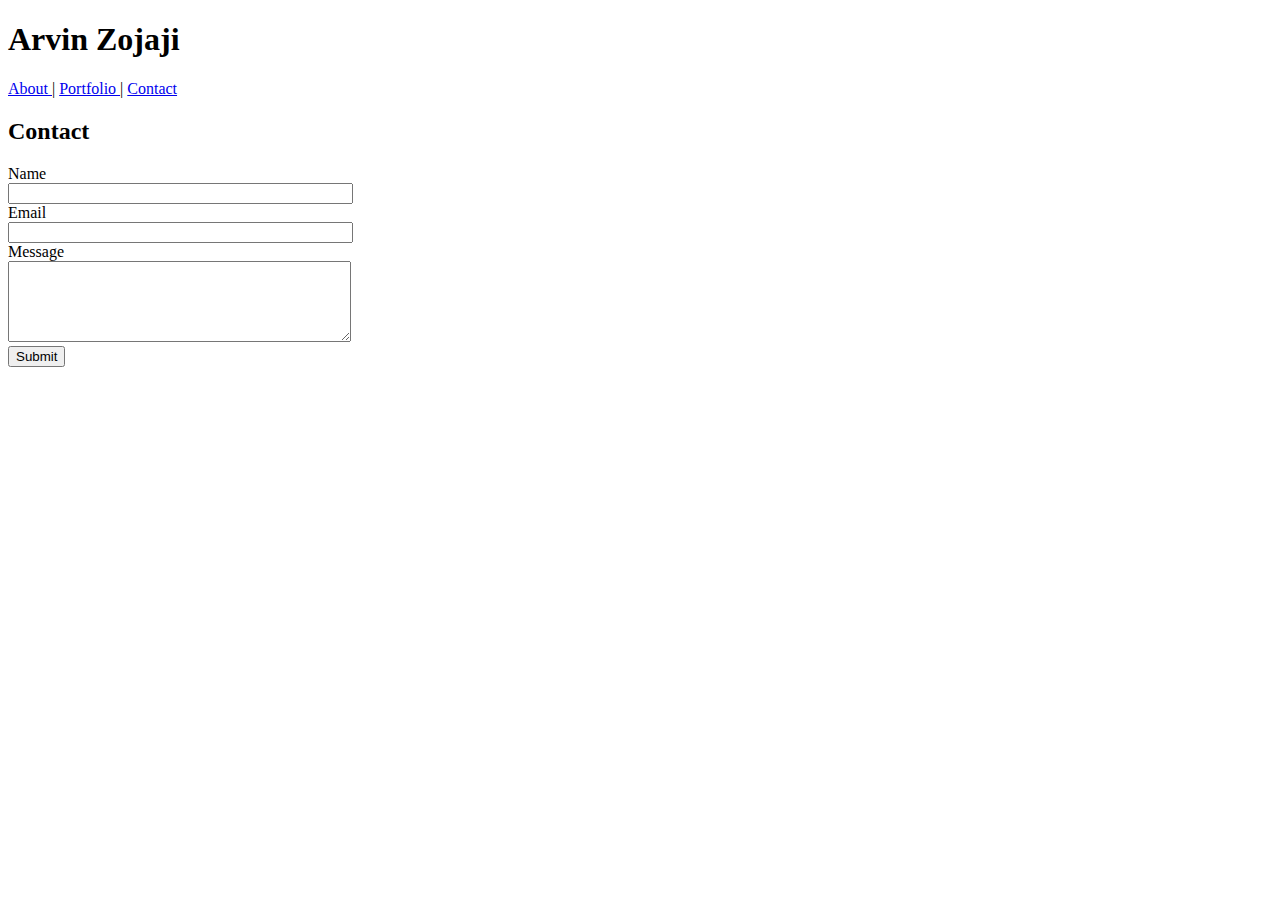
==== contact.html @ 24538d51 "completed html for index, contact, and portfolio" ====
<!DOCTYPE html>
<html lang="en">

<head>
    <meta charset="UTF-8">
    <title>Arvin's Basic Portfolio</title>
</head>

<body>
    <div id="headerArea">
        <div id="myName">
            <h1>Arvin Zojaji</h1>
        </div>
        <div id="navigation">
            <a href="index.html">About </a>
            <span class="pipeSigns">| </span>
            <a href="portfolio.html">Portfolio </a>
            <span class="pipeSigns">| </span>
            <a href="contact.html">Contact</a>
        </div>
    </div>

    <div id="mainBody">
        <div id="mainBodyTitle">
            <h2>Contact</h2>
        </div>
        <form>
            Name<br>
            <input type="text" name="name" size="40"><br>
            Email<br>
            <input type="text" name="email" size="40"><br>
            Message<br>
            <textarea type="text" name="message" cols="40" rows="5"></textarea><br>
            <input id="submitButton" type="submit" value="Submit">
        </form>
    </div>

    <div id="footerArea"></div>

</body>

</html>
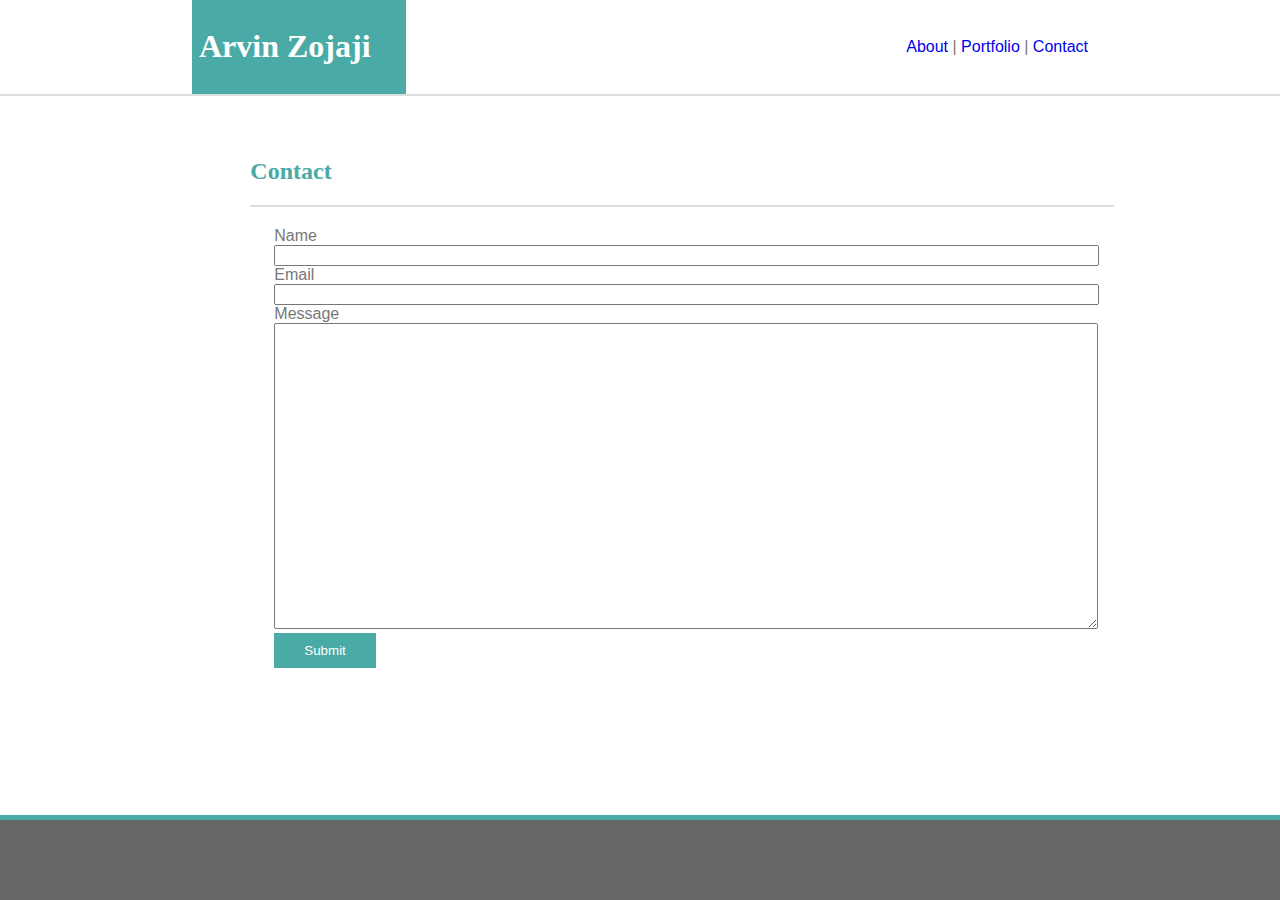
==== commit c98d7735: "Completed Assignment first draft upload retry" ====
--- a/contact.html
+++ b/contact.html
@@ -3,6 +3,7 @@
 
 <head>
     <meta charset="UTF-8">
+    <link rel="stylesheet" type="text/css" href="assets/css/style.css">
     <title>Arvin's Basic Portfolio</title>
 </head>
 
@@ -24,15 +25,21 @@
         <div id="mainBodyTitle">
             <h2>Contact</h2>
         </div>
-        <form>
-            Name<br>
-            <input type="text" name="name" size="40"><br>
-            Email<br>
-            <input type="text" name="email" size="40"><br>
-            Message<br>
-            <textarea type="text" name="message" cols="40" rows="5"></textarea><br>
-            <input id="submitButton" type="submit" value="Submit">
-        </form>
+        <div id="contactForm">
+            <form>
+                Name
+                <br>
+                <input type="text" name="name" size="100">
+                <br> Email
+                <br>
+                <input type="text" name="email" size="100">
+                <br> Message
+                <br>
+                <textarea type="text" name="message" cols="100" rows="20"></textarea>
+                <br>
+                <input id="submitButton" type="submit" value="Submit">
+            </form>
+        </div>
     </div>
 
     <div id="footerArea"></div>
--- a/assets/css/style.css
+++ b/assets/css/style.css
@@ -0,0 +1,143 @@
+body {
+    background-image:url('/Users/Arvin/Desktop/DevBootCamp/Homework/Basic-Portfolio/assets/images/wood_pattern.png');
+    background-repeat: repeat;
+    font-family: 'Arial', 'Helvetica Neue', Helvetica, sans-serif;
+    color: #777777;
+}
+
+#headerArea {
+    background-color: #ffffff;
+    border-bottom: 2px solid #dddddd;
+    position: fixed;
+    width: 100%;
+    top: 0;
+    left: 0;
+}
+
+#myName {
+    background-color: #4aaaa5;
+    color: #ffffff;
+    width: 200px;
+    padding: 7px;
+    display: inline-block;
+    left: 15%;
+    position: relative;
+}
+
+#navigation {
+    right: 15%;
+    position: absolute;
+    top: 40%;
+}
+
+a:link {
+    text-decoration: none;
+}
+
+a:visited {
+    color: #777777;
+}
+
+a:hover{
+    color: #4aaaa5;
+}
+
+h1, h2 {
+    font-family: 'Georgia', Times, "Times New Roman", serif;
+}
+
+#mainBody {
+    top: 100px;
+    width: 960px;
+    left: 13%;
+    position: relative;
+    background-color: #ffffff;
+    padding: 30px;
+}
+
+#mainBodyTitle {
+    margin: 0 auto;
+    width: 90%;
+    color: #4aaaa5;
+    position: relative;
+    border-bottom: 2px solid #dddddd;
+}
+
+#mainBodyContent {
+    margin: 0 auto;
+    padding: 20px;
+    width: 95%;
+    position: relative;
+}
+
+#profilePhoto {
+    width: 180px;
+    float: left;
+    margin: 10px;
+}
+
+#aboutMeText {
+    margin: 10px;
+}
+
+input[type=submit] {
+    border: 0;
+    padding: 10px 30px;
+    background: #4aaaa5;
+    color: #ffffff;
+    transition: background-color 0.5s ease;
+}
+
+input[type=submit]:hover{
+    background-color: #008B8B;
+}
+
+table {
+    margin: 10px auto;
+    border-spacing: 20px;
+}
+
+.imageContainer {
+    position: relative;
+    padding: 0px;
+}
+
+.imageBanner {
+    float: left;
+    position: absolute;
+    left: 0px;
+    top: 60%;
+    z-index: 2;
+    background-color: #4aaaa5;
+    font-family: 'Georgia', Times, "Times New Roman", serif;
+    color: #ffffff;
+    padding: 0px;
+    width: 100%;
+    height: 20%;
+    text-align: center;
+    padding-top: 10px;
+    transition: color 0.5s ease;
+}
+
+.imageBanner:hover {
+    color: #777777;
+}
+
+#contactForm {
+    margin: 0 auto;
+    padding: 20px;
+    width: 95%;
+    position: relative;
+    left: 5%;
+}
+
+#footerArea {
+    background-color: #666666;
+    position: fixed;
+    left: 0;
+    height: 80px;
+    width: 100%;
+    bottom: 0;
+    border-top: 5px solid #4aaaa5;
+    z-index: 3;
+}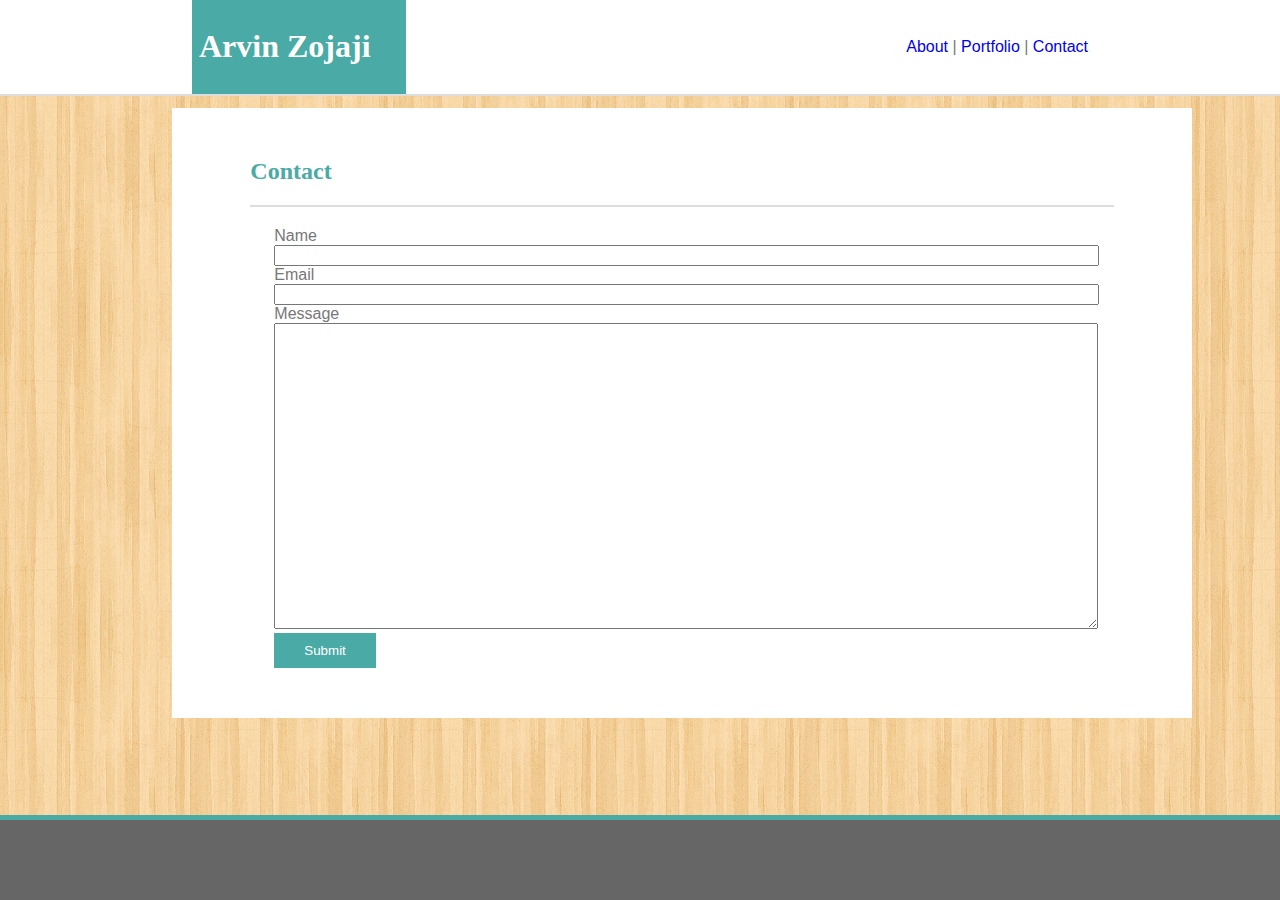
==== commit 68178ad4: "Fixed CSS background image path to relative and fixed HTML to correspond with w3 validator" ====
--- a/contact.html
+++ b/contact.html
@@ -35,7 +35,7 @@
                 <input type="text" name="email" size="100">
                 <br> Message
                 <br>
-                <textarea type="text" name="message" cols="100" rows="20"></textarea>
+                <textarea name="message" cols="100" rows="20"></textarea>
                 <br>
                 <input id="submitButton" type="submit" value="Submit">
             </form>
--- a/assets/css/style.css
+++ b/assets/css/style.css
@@ -1,143 +1,143 @@
-body {
-    background-image:url('/Users/Arvin/Desktop/DevBootCamp/Homework/Basic-Portfolio/assets/images/wood_pattern.png');
-    background-repeat: repeat;
-    font-family: 'Arial', 'Helvetica Neue', Helvetica, sans-serif;
-    color: #777777;
-}
+    body {
+        background-image:url('../images/wood_pattern.png');
+        background-repeat: repeat;
+        font-family: 'Arial', 'Helvetica Neue', Helvetica, sans-serif;
+        color: #777777;
+    }
 
-#headerArea {
-    background-color: #ffffff;
-    border-bottom: 2px solid #dddddd;
-    position: fixed;
-    width: 100%;
-    top: 0;
-    left: 0;
-}
+    #headerArea {
+        background-color: #ffffff;
+        border-bottom: 2px solid #dddddd;
+        position: fixed;
+        width: 100%;
+        top: 0;
+        left: 0;
+    }
 
-#myName {
-    background-color: #4aaaa5;
-    color: #ffffff;
-    width: 200px;
-    padding: 7px;
-    display: inline-block;
-    left: 15%;
-    position: relative;
-}
+    #myName {
+        background-color: #4aaaa5;
+        color: #ffffff;
+        width: 200px;
+        padding: 7px;
+        display: inline-block;
+        left: 15%;
+        position: relative;
+    }
 
-#navigation {
-    right: 15%;
-    position: absolute;
-    top: 40%;
-}
+    #navigation {
+        right: 15%;
+        position: absolute;
+        top: 40%;
+    }
 
-a:link {
-    text-decoration: none;
-}
+    a:link {
+        text-decoration: none;
+    }
 
-a:visited {
-    color: #777777;
-}
+    a:visited {
+        color: #777777;
+    }
 
-a:hover{
-    color: #4aaaa5;
-}
+    a:hover{
+        color: #4aaaa5;
+    }
 
-h1, h2 {
-    font-family: 'Georgia', Times, "Times New Roman", serif;
-}
+    h1, h2 {
+        font-family: 'Georgia', Times, "Times New Roman", serif;
+    }
 
-#mainBody {
-    top: 100px;
-    width: 960px;
-    left: 13%;
-    position: relative;
-    background-color: #ffffff;
-    padding: 30px;
-}
+    #mainBody {
+        top: 100px;
+        width: 960px;
+        left: 13%;
+        position: relative;
+        background-color: #ffffff;
+        padding: 30px;
+    }
 
-#mainBodyTitle {
-    margin: 0 auto;
-    width: 90%;
-    color: #4aaaa5;
-    position: relative;
-    border-bottom: 2px solid #dddddd;
-}
+    #mainBodyTitle {
+        margin: 0 auto;
+        width: 90%;
+        color: #4aaaa5;
+        position: relative;
+        border-bottom: 2px solid #dddddd;
+    }
 
-#mainBodyContent {
-    margin: 0 auto;
-    padding: 20px;
-    width: 95%;
-    position: relative;
-}
+    #mainBodyContent {
+        margin: 0 auto;
+        padding: 20px;
+        width: 95%;
+        position: relative;
+    }
 
-#profilePhoto {
-    width: 180px;
-    float: left;
-    margin: 10px;
-}
+    #profilePhoto {
+        width: 180px;
+        float: left;
+        margin: 10px;
+    }
 
-#aboutMeText {
-    margin: 10px;
-}
+    #aboutMeText {
+        margin: 10px;
+    }
 
-input[type=submit] {
-    border: 0;
-    padding: 10px 30px;
-    background: #4aaaa5;
-    color: #ffffff;
-    transition: background-color 0.5s ease;
-}
+    input[type=submit] {
+        border: 0;
+        padding: 10px 30px;
+        background: #4aaaa5;
+        color: #ffffff;
+        transition: background-color 0.5s ease;
+    }
 
-input[type=submit]:hover{
-    background-color: #008B8B;
-}
+    input[type=submit]:hover{
+        background-color: #008B8B;
+    }
 
-table {
-    margin: 10px auto;
-    border-spacing: 20px;
-}
+    table {
+        margin: 10px auto;
+        border-spacing: 20px;
+    }
 
-.imageContainer {
-    position: relative;
-    padding: 0px;
-}
+    .imageContainer {
+        position: relative;
+        padding: 0px;
+    }
 
-.imageBanner {
-    float: left;
-    position: absolute;
-    left: 0px;
-    top: 60%;
-    z-index: 2;
-    background-color: #4aaaa5;
-    font-family: 'Georgia', Times, "Times New Roman", serif;
-    color: #ffffff;
-    padding: 0px;
-    width: 100%;
-    height: 20%;
-    text-align: center;
-    padding-top: 10px;
-    transition: color 0.5s ease;
-}
+    .imageBanner {
+        float: left;
+        position: absolute;
+        left: 0px;
+        top: 60%;
+        z-index: 2;
+        background-color: #4aaaa5;
+        font-family: 'Georgia', Times, "Times New Roman", serif;
+        color: #ffffff;
+        padding: 0px;
+        width: 100%;
+        height: 20%;
+        text-align: center;
+        padding-top: 10px;
+        transition: color 0.5s ease;
+    }
 
-.imageBanner:hover {
-    color: #777777;
-}
+    .imageBanner:hover {
+        color: #777777;
+    }
 
-#contactForm {
-    margin: 0 auto;
-    padding: 20px;
-    width: 95%;
-    position: relative;
-    left: 5%;
-}
+    #contactForm {
+        margin: 0 auto;
+        padding: 20px;
+        width: 95%;
+        position: relative;
+        left: 5%;
+    }
 
-#footerArea {
-    background-color: #666666;
-    position: fixed;
-    left: 0;
-    height: 80px;
-    width: 100%;
-    bottom: 0;
-    border-top: 5px solid #4aaaa5;
-    z-index: 3;
-}+    #footerArea {
+        background-color: #666666;
+        position: fixed;
+        left: 0;
+        height: 80px;
+        width: 100%;
+        bottom: 0;
+        border-top: 5px solid #4aaaa5;
+        z-index: 3;
+    }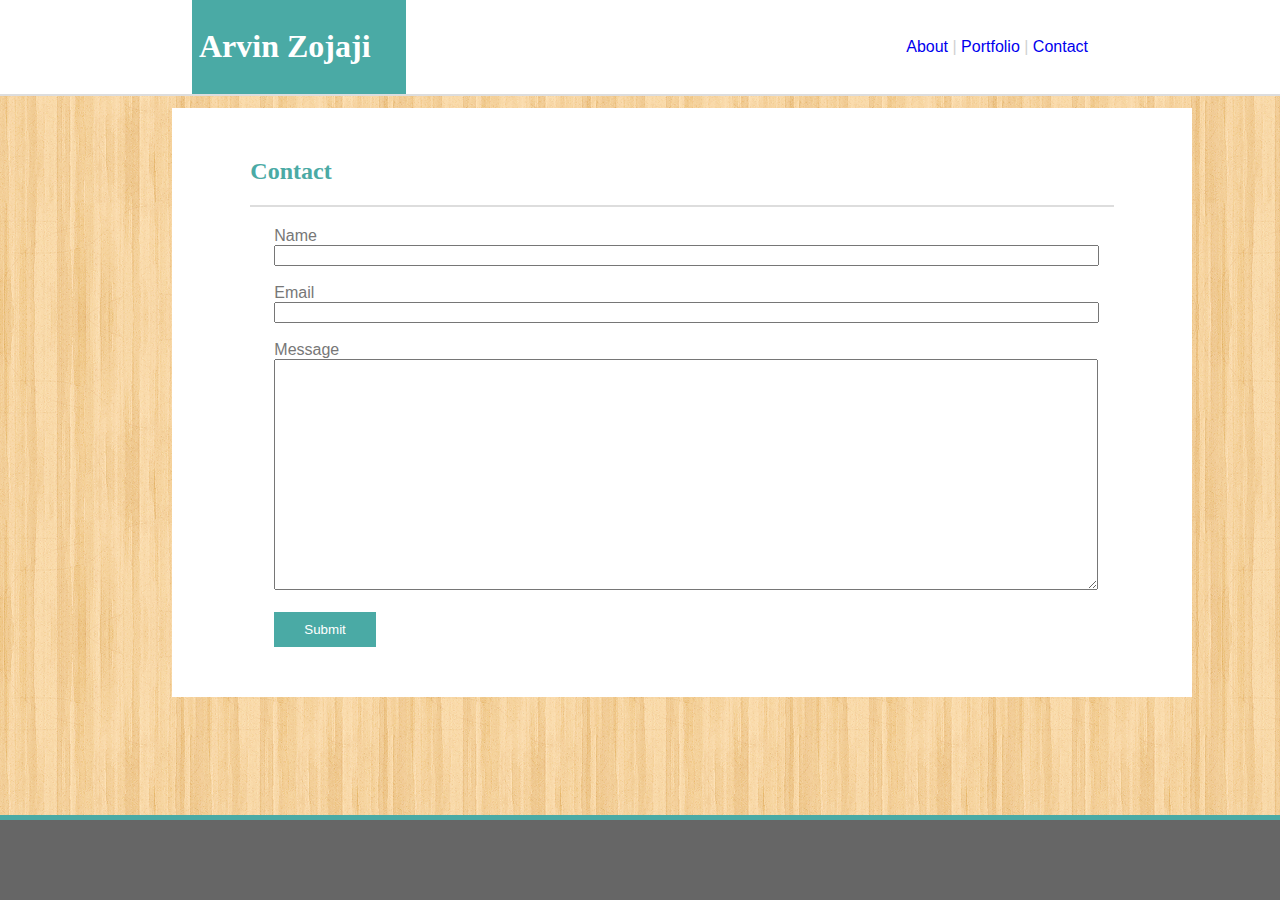
==== commit 38553099: "minor adjustments made and some comments added" ====
--- a/contact.html
+++ b/contact.html
@@ -27,17 +27,13 @@
         </div>
         <div id="contactForm">
             <form>
-                Name
-                <br>
+                Name <br>
                 <input type="text" name="name" size="100">
-                <br> Email
-                <br>
+                <br><br> Email <br>
                 <input type="text" name="email" size="100">
-                <br> Message
-                <br>
-                <textarea name="message" cols="100" rows="20"></textarea>
-                <br>
-                <input id="submitButton" type="submit" value="Submit">
+                <br><br> Message <br>
+                <textarea name="message" cols="100" rows="15"></textarea>
+                <br><br><input id="submitButton" type="submit" value="Submit">
             </form>
         </div>
     </div>
--- a/assets/css/style.css
+++ b/assets/css/style.css
@@ -1,143 +1,159 @@
-    body {
-        background-image:url('../images/wood_pattern.png');
-        background-repeat: repeat;
-        font-family: 'Arial', 'Helvetica Neue', Helvetica, sans-serif;
-        color: #777777;
-    }
+body {
+    background-image:url('../images/wood_pattern.png');
+    background-repeat: repeat;
+    font-family: 'Arial', 'Helvetica Neue', Helvetica, sans-serif;
+    color: #777777;
+}
 
-    #headerArea {
-        background-color: #ffffff;
-        border-bottom: 2px solid #dddddd;
-        position: fixed;
-        width: 100%;
-        top: 0;
-        left: 0;
-    }
+#headerArea {
+    background-color: #ffffff;
+    border-bottom: 2px solid #dddddd;
+    position: fixed;
+    width: 100%;
+    top: 0;
+    left: 0;
+    z-index: 1;
+}
 
-    #myName {
-        background-color: #4aaaa5;
-        color: #ffffff;
-        width: 200px;
-        padding: 7px;
-        display: inline-block;
-        left: 15%;
-        position: relative;
-    }
+#myName {
+    background-color: #4aaaa5;
+    color: #ffffff;
+    width: 200px;
+    padding: 7px;
+    display: inline-block;
+    left: 15%;
+    position: relative;
+}
 
-    #navigation {
-        right: 15%;
-        position: absolute;
-        top: 40%;
-    }
+#navigation {
+    right: 15%;
+    position: absolute;
+    top: 40%;
+}
 
-    a:link {
-        text-decoration: none;
-    }
+.pipeSigns {
+    color: #d1d1d1;
+}
 
-    a:visited {
-        color: #777777;
-    }
+a:link {
+    text-decoration: none;
+    /* Removal of underline on the three links */
+}
 
-    a:hover{
-        color: #4aaaa5;
-    }
+a:visited {
+    color: #777777;
+    /* Removal of purple color when a link was visited, matching the regular color */
+}
 
-    h1, h2 {
-        font-family: 'Georgia', Times, "Times New Roman", serif;
-    }
+a:hover{
+    color: #4aaaa5;
+    /* Matching color change when a link is hovered over */
+}
 
-    #mainBody {
-        top: 100px;
-        width: 960px;
-        left: 13%;
-        position: relative;
-        background-color: #ffffff;
-        padding: 30px;
-    }
+h1, h2 {
+    font-family: 'Georgia', Times, "Times New Roman", serif;
+}
 
-    #mainBodyTitle {
-        margin: 0 auto;
-        width: 90%;
-        color: #4aaaa5;
-        position: relative;
-        border-bottom: 2px solid #dddddd;
-    }
+#mainBody {
+    top: 100px;
+    margin-bottom: 100px;
+    width: 960px;
+    left: 13%;
+    position: relative;
+    background-color: #ffffff;
+    padding: 30px;
+}
 
-    #mainBodyContent {
-        margin: 0 auto;
-        padding: 20px;
-        width: 95%;
-        position: relative;
-    }
+#mainBodyTitle {
+    margin: 0 auto;
+    width: 90%;
+    color: #4aaaa5;
+    position: relative;
+    border-bottom: 2px solid #dddddd;
+}
 
-    #profilePhoto {
-        width: 180px;
-        float: left;
-        margin: 10px;
-    }
+#mainBodyContent {
+    margin: 0 auto;
+    padding: 20px;
+    width: 95%;
+    position: relative;
+}
 
-    #aboutMeText {
-        margin: 10px;
-    }
+#profilePhoto {
+    width: 180px;
+    float: left;
+    margin: 10px;
+}
 
-    input[type=submit] {
-        border: 0;
-        padding: 10px 30px;
-        background: #4aaaa5;
-        color: #ffffff;
-        transition: background-color 0.5s ease;
-    }
+#aboutMeText {
+    margin: 10px;
+}
 
-    input[type=submit]:hover{
-        background-color: #008B8B;
-    }
+input[type=submit] {
+    border: 0;
+    padding: 10px 30px;
+    background: #4aaaa5;
+    color: #ffffff;
+    transition: background-color 0.5s ease;
+    /* gradual transition in color when the submit button is hovered over */
+}
 
-    table {
-        margin: 10px auto;
-        border-spacing: 20px;
-    }
+input[type=submit]:hover{
+    background-color: #008B8B;
+    /* the button becomes a darker shade of teal when the user hovers their mouse */
+}
 
-    .imageContainer {
-        position: relative;
-        padding: 0px;
-    }
+table {
+    margin: 10px auto;
+    border-spacing: 20px;
+}
 
-    .imageBanner {
-        float: left;
-        position: absolute;
-        left: 0px;
-        top: 60%;
-        z-index: 2;
-        background-color: #4aaaa5;
-        font-family: 'Georgia', Times, "Times New Roman", serif;
-        color: #ffffff;
-        padding: 0px;
-        width: 100%;
-        height: 20%;
-        text-align: center;
-        padding-top: 10px;
-        transition: color 0.5s ease;
-    }
+.imageContainer {
+    position: relative;
+    padding: 0px;
+    /* made a div for each box to contain the image and its corresponding banner */
+}
 
-    .imageBanner:hover {
-        color: #777777;
-    }
+.imageBanner {
+    float: left;
+    position: absolute;
+    left: 0px;
+    top: 60%;
+    /* these attributes put the banner over the image container with 60% space from the top */
+    z-index: 2;
+    background-color: #4aaaa5;
+    font-family: 'Georgia', Times, "Times New Roman", serif;
+    color: #ffffff;
+    padding: 0px;
+    width: 100%;
+    height: 20%;
+    text-align: center;
+    padding-top: 10px;
+    transition: background-color 0.5s ease;
+    /* like the submit button from contact.html, the banner's color gradually changes on hover */
+}
 
-    #contactForm {
-        margin: 0 auto;
-        padding: 20px;
-        width: 95%;
-        position: relative;
-        left: 5%;
-    }
+.imageBanner:hover {
+    background-color: #008B8B;
+    /* darker shade of teal on hover */
+}
 
-    #footerArea {
-        background-color: #666666;
-        position: fixed;
-        left: 0;
-        height: 80px;
-        width: 100%;
-        bottom: 0;
-        border-top: 5px solid #4aaaa5;
-        z-index: 3;
-    }+#contactForm {
+    margin: 0 auto;
+    padding: 20px;
+    width: 95%;
+    position: relative;
+    left: 5%;
+}
+
+#footerArea {
+    background-color: #666666;
+    position: fixed;
+    left: 0;
+    height: 80px;
+    width: 100%;
+    bottom: 0;
+    /* fixed position on body and 0 space from bottom to simulate a footer */
+    border-top: 5px solid #4aaaa5;
+    z-index: 3;
+}